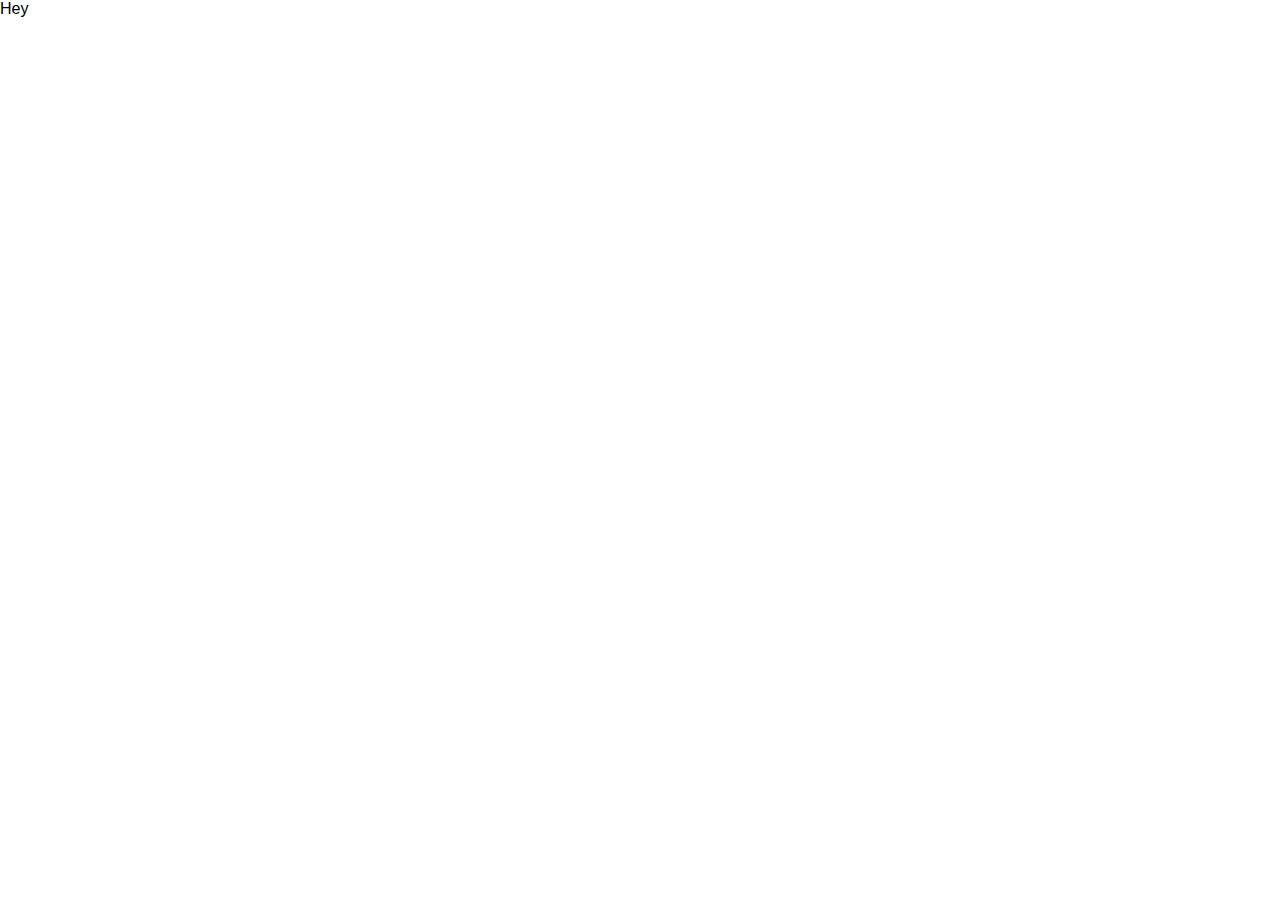
==== Index.html @ 9194e579 "Cooking, but not a Chef👨🏾‍🍳" ====
<!DOCTYPE html>
<html lang="en">

<head>
    <meta charset="UTF-8">
    <meta name="viewport" content="width=device-width, initial-scale=1.0">
    <title>Proposal || Will You Be My Girlfirend?</title>
    <link rel="shortcut icon" href="/Assets/Media/logo.png" type="image/png">
    <link rel="stylesheet" href="/Assets/Styles/Style.css">
</head>

<body>
    <main>
        <span>Hey</span>
    </main>

</body>

</html>
---- Assets/Styles/Style.css ----
* {
    margin: 0;
    padding: 0;
    box-sizing: border-box;
    text-decoration: none;
    font-family: "Nunito", sans-serif;
}
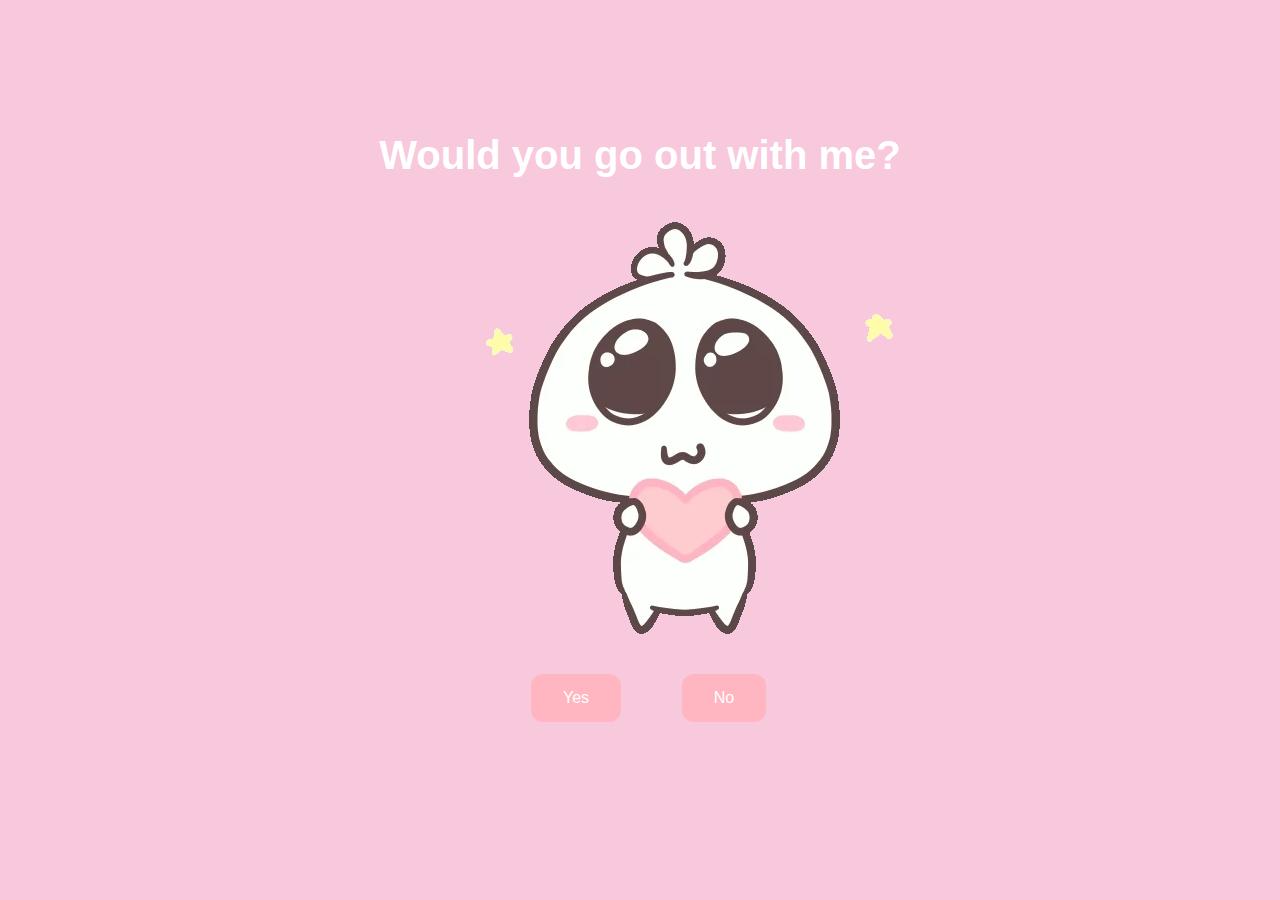
==== commit 3ab54a5b: "Finishing Touches..." ====
--- a/Index.html
+++ b/Index.html
@@ -10,10 +10,19 @@
 </head>
 
 <body>
-    <main>
-        <span>Hey</span>
+    <main class="container">
+        <div>
+            <h1 class="headerText">Would you go out with me?</h1>
+        </div>
+        <div class="gifContainer">
+            <img src="/Assets/Media/question.webp" alt="Cute animated illustration">
+        </div>
+        <div class="buttons">
+            <button class="btn" id="yesButton" onclick="NextPage()">Yes</button>
+            <button class="btn" id="noButton" onmouseover="MoveButton()" onclick="MoveButton()">No</button>
+        </div>
     </main>
-
+    <script src="/Assets/Js/Main.js"></script>
 </body>
 
 </html>--- a/Assets/Styles/Style.css
+++ b/Assets/Styles/Style.css
@@ -4,4 +4,62 @@
     box-sizing: border-box;
     text-decoration: none;
     font-family: "Nunito", sans-serif;
+}
+
+body {
+    display: flex;
+    justify-content: center;
+    align-items: center;
+    height: 90vh;
+    background-color: #F8C8DC;
+}
+
+#noButton {
+    position: absolute;
+    margin-left: 150px;
+    transition: 0.5s;
+}
+
+#yesButton {
+    position: absolute;
+    margin-right: 150px;
+}
+
+.headerText {
+    font-size: 40px;
+    font-weight: bold;
+    color: white;
+    text-align: center;
+    margin-top: 20px;
+    margin-bottom: 0px;
+}
+
+.buttons {
+    display: flex;
+    flex-direction: row;
+    justify-content: center;
+    align-items: center;
+    margin-top: 20px;
+    margin-left: 20px;
+}
+
+.btn {
+    background-color: #FFB6C1;
+    color: white;
+    padding: 15px 32px;
+    text-align: center;
+    display: inline-block;
+    font-size: 16px;
+    margin: 4px 2px;
+    cursor: pointer;
+    border: none;
+    border-radius: 12px;
+    transition: background-color 0.3s ease;
+}
+
+.gifContainer {
+    display: flex;
+    justify-content: center;
+    align-items: center;
+    margin-left: 90px;
 }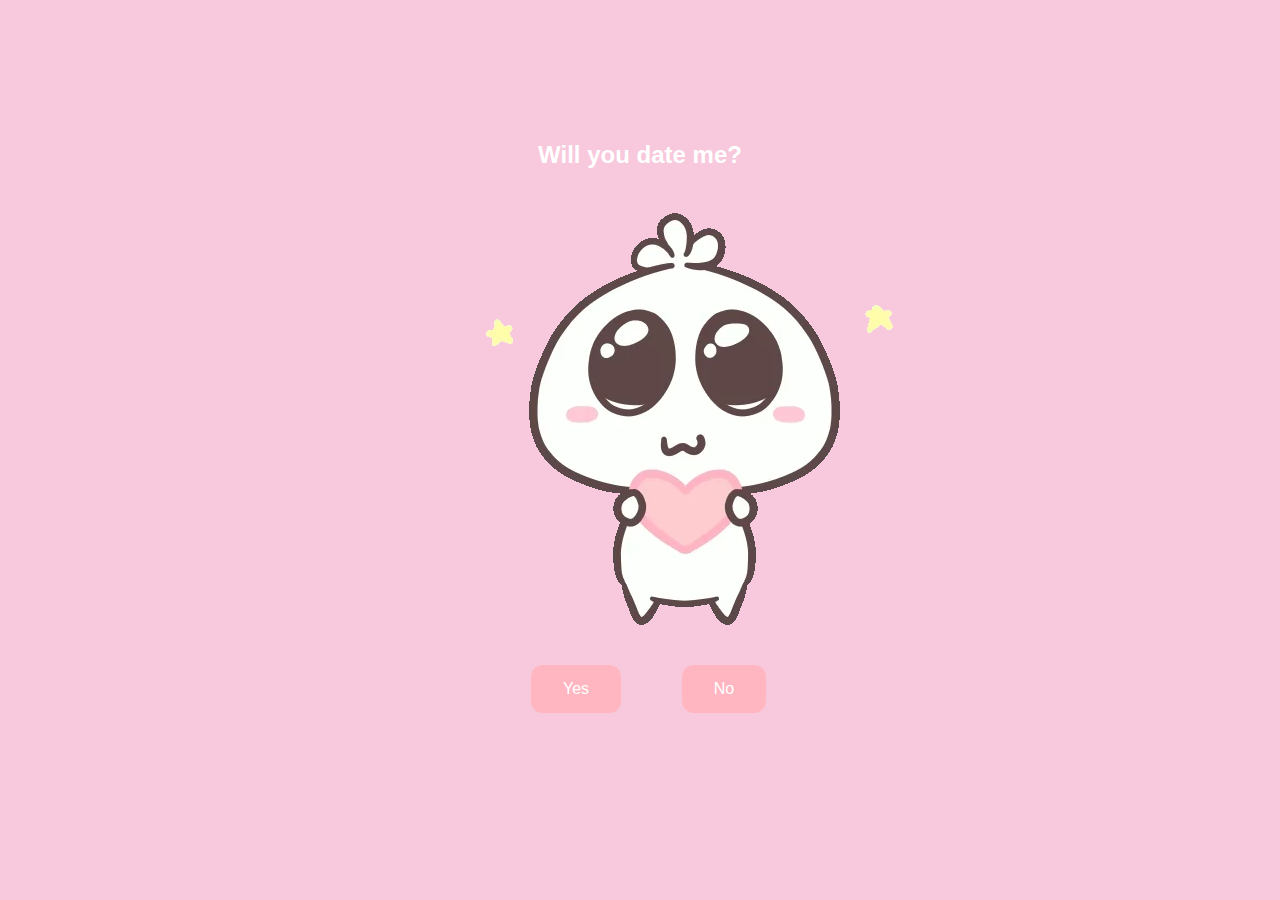
==== commit 31b787e2: "Update Index.html" ====
--- a/Index.html
+++ b/Index.html
@@ -12,7 +12,7 @@
 <body>
     <main class="container">
         <div>
-            <h1 class="headerText">Would you go out with me?</h1>
+            <h1 class="headerText">Will you date me?</h1>
         </div>
         <div class="gifContainer">
             <img src="/Assets/Media/question.webp" alt="Cute animated illustration">
@@ -25,4 +25,4 @@
     <script src="/Assets/Js/Main.js"></script>
 </body>
 
-</html>+</html>
--- a/Assets/Styles/Style.css
+++ b/Assets/Styles/Style.css
@@ -12,6 +12,7 @@
     align-items: center;
     height: 90vh;
     background-color: #F8C8DC;
+    width: "100%";
 }
 
 #noButton {
@@ -26,7 +27,7 @@
 }
 
 .headerText {
-    font-size: 40px;
+    font-size: 24px;
     font-weight: bold;
     color: white;
     text-align: center;
@@ -62,4 +63,4 @@
     justify-content: center;
     align-items: center;
     margin-left: 90px;
-}+}
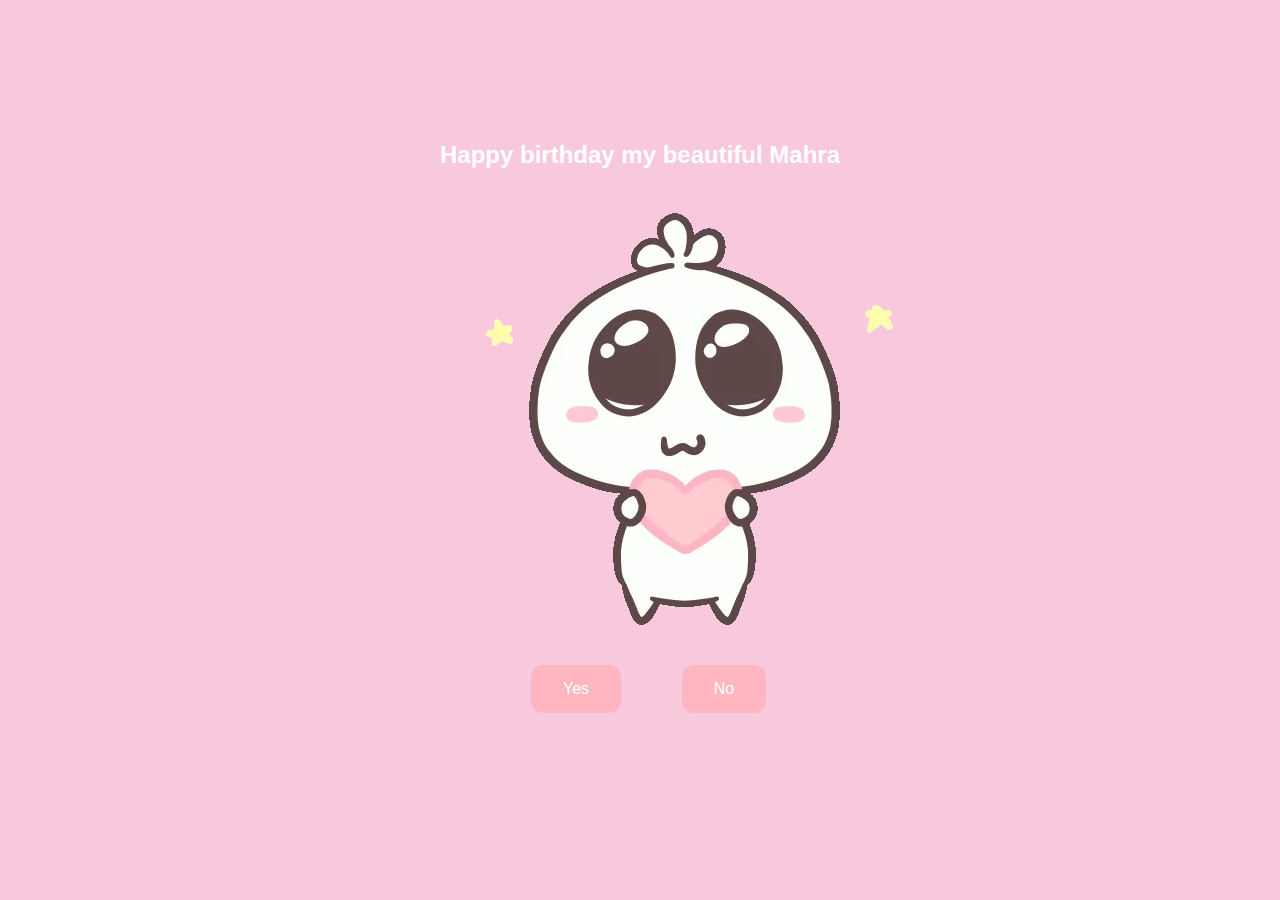
==== commit a2ec0279: "Update Index.html" ====
--- a/Index.html
+++ b/Index.html
@@ -12,7 +12,7 @@
 <body>
     <main class="container">
         <div>
-            <h1 class="headerText">Will you date me?</h1>
+            <h1 class="headerText">Happy birthday my beautiful Mahra</h1>
         </div>
         <div class="gifContainer">
             <img src="/Assets/Media/question.webp" alt="Cute animated illustration">
